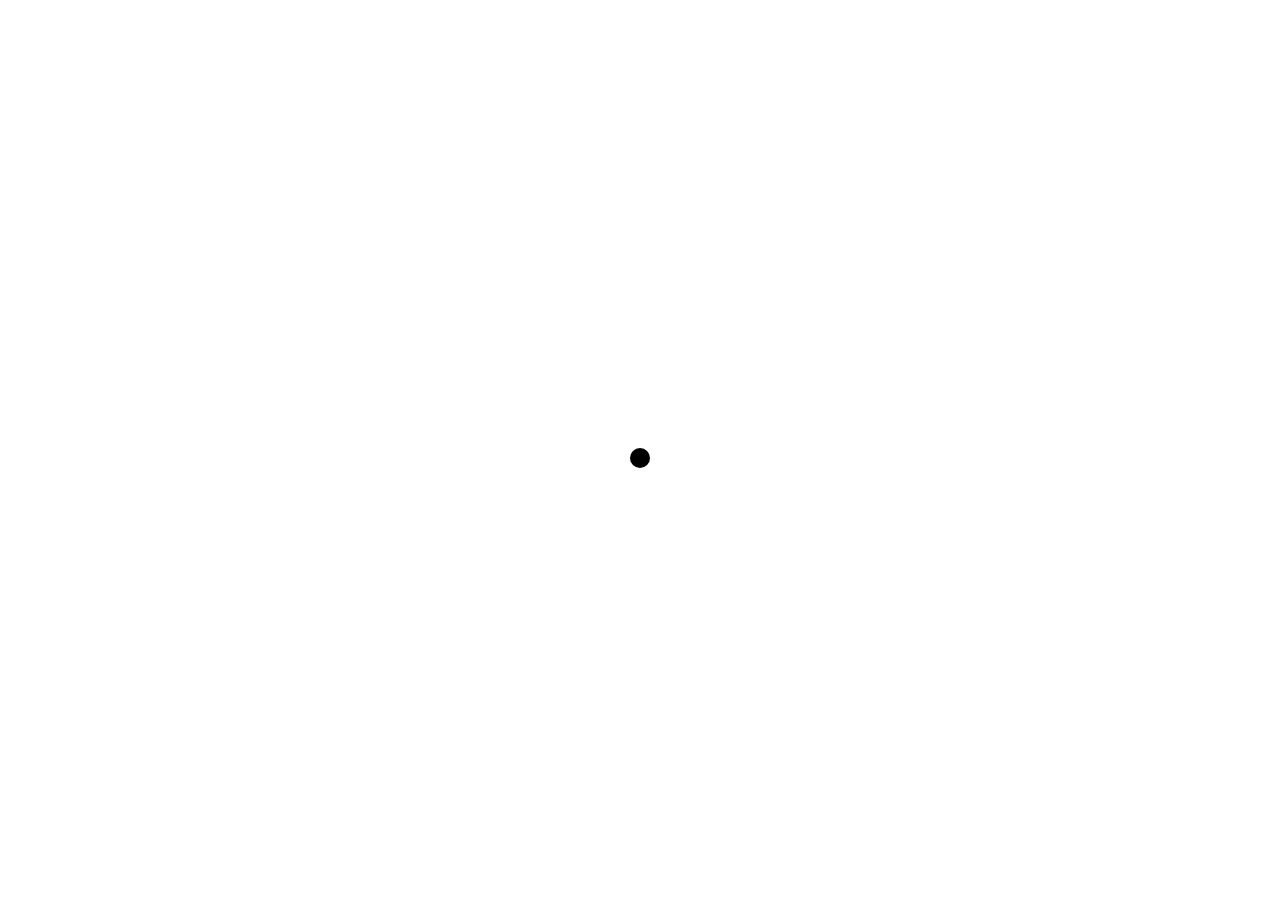
==== two_page/content.html @ 791f83df "two pages size speed working" ====
<!DOCTYPE html>
<html>
<head>
  <title>Flashing Dot</title>
  <link rel="stylesheet" type="text/css" href="style.css">
</head>
<body onload="updater()">
  <div id="content">
    <span class="dot"></span>
  </div>

  <script>
    function updater() {
      setInterval(changeDotSize, 1000);
      setInterval(changeFlashSpeed, 1000);
      setInterval(changeDotColor, 1000);
      setInterval(changeBackgroundColor, 1000);
    }

    function toggleFlash() {
      var dot = document.querySelector('.dot');
      dot.classList.toggle('flash');
    }

    function changeDotSize() {
      var dot = document.querySelector('.dot');
      var sizeInput = localStorage.getItem('size');
      dot.style.width = sizeInput + 'px';
      dot.style.height = sizeInput + 'px';
    }

    function changeFlashSpeed() {
      var dot = document.querySelector('.dot');
      var speedInput = localStorage.getItem('speed');
      dot.style.animationDuration = speedInput + 'ms';
    }

    function changeDotColor() {
      var dot = document.querySelector('.dot');
      var sizeInput = localStorage.getItem('dotColor');
      dot.style.backgroundColor = color;
    }

    function changeBackgroundColor() {
      var body = document.querySelector('body');
      var sizeInput = localStorage.getItem('backColor');
      body.style.backgroundColor = color;
    }
  </script>
</body>
</html>
---- two_page/style.css ----
body {
  overflow: hidden; /* Hide scrollbars */
}

#content {
  display: flex;
  justify-content: center;
  align-items: center;
  height: 100vh;
  margin: 0;
}

#controls {
  display: flex;
  flex-direction: column;
  justify-content: center;
  align-items: center;
  margin: 0;
}

.dot {
  height: 20px;
  width: 20px;
  background-color: black;
  border-radius: 50%;
  display: inline-block;
  animation: blink 1s infinite;
}

.dot.flash {
  animation-play-state: paused;
}

@keyframes blink {
  0% {
    opacity: 1;
  }
  50% {
    opacity: 0.0;
  }
  100% {
    opacity: 1;
  }
}
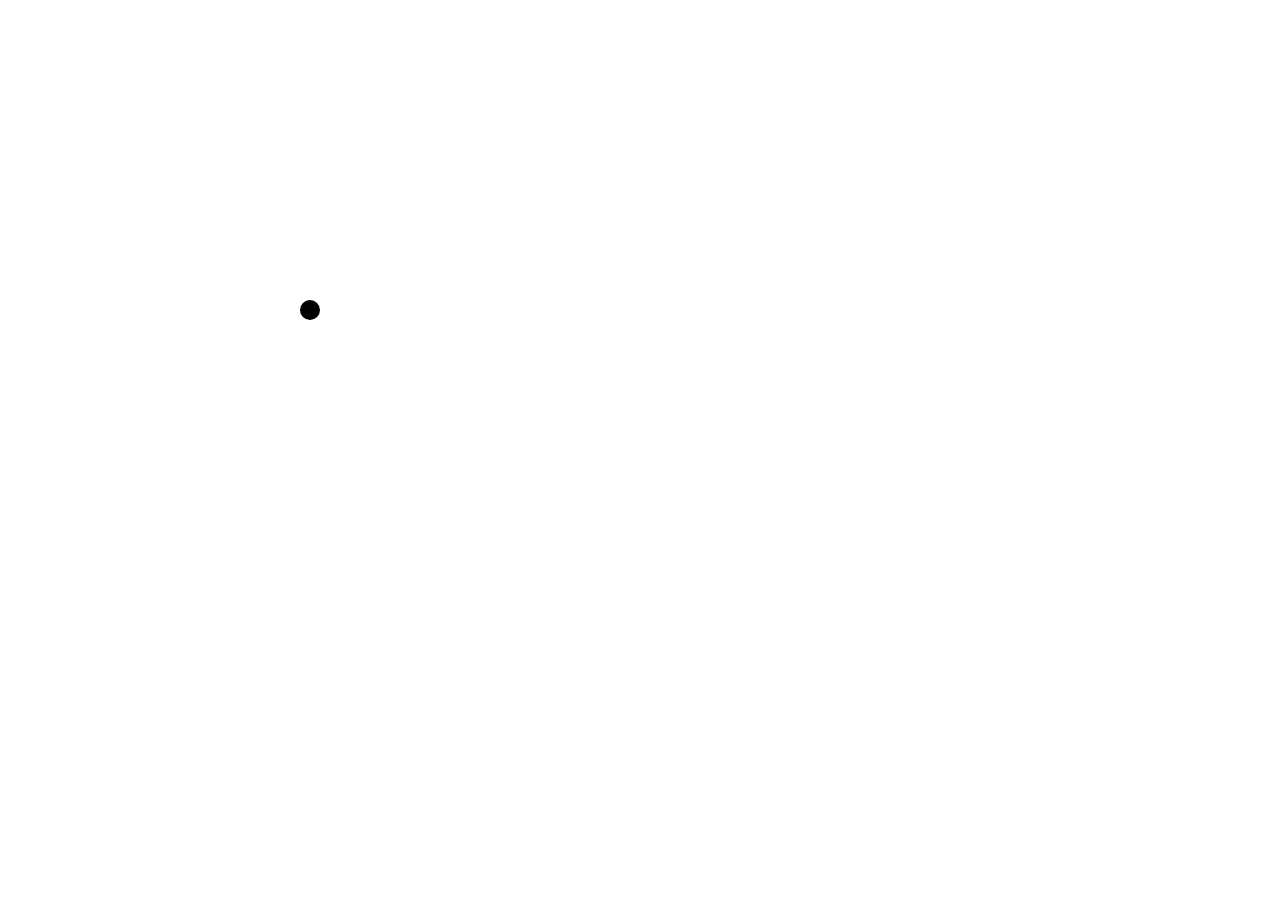
==== commit 77a7e4f5: "toggle flashing mirrored" ====
--- a/two_page/content.html
+++ b/two_page/content.html
@@ -11,15 +11,22 @@
 
   <script>
     function updater() {
-      setInterval(changeDotSize, 1000);
-      setInterval(changeFlashSpeed, 1000);
-      setInterval(changeDotColor, 1000);
-      setInterval(changeBackgroundColor, 1000);
+      setInterval(toggleFlash, 100);
+      setInterval(changeDotSize, 100);
+      setInterval(changeFlashSpeed, 100);
+      setInterval(changeDotColor, 100);
+      setInterval(changeBackgroundColor, 100);
+      setInterval(moveDot, 100);
     }
 
     function toggleFlash() {
       var dot = document.querySelector('.dot');
-      dot.classList.toggle('flash');
+      var flashing = localStorage.getItem('flashing');
+      if (flashing == 0) {
+        dot.classList.remove('flash');
+      } else {
+        dot.classList.add('flash');
+      }
     }
 
     function changeDotSize() {
@@ -37,14 +44,23 @@
 
     function changeDotColor() {
       var dot = document.querySelector('.dot');
-      var sizeInput = localStorage.getItem('dotColor');
+      var color = localStorage.getItem('dotColor');
       dot.style.backgroundColor = color;
     }
 
     function changeBackgroundColor() {
       var body = document.querySelector('body');
-      var sizeInput = localStorage.getItem('backColor');
+      var color = localStorage.getItem('backColor');
       body.style.backgroundColor = color;
+    }
+
+    function moveDot() {
+      var dot = document.querySelector('.dot');
+      var x = localStorage.getItem('x');
+      var y = localStorage.getItem('y');
+      console.log(x);
+      dot.style.left = x + 'px';
+      dot.style.top = y + 'px';
     }
   </script>
 </body>
--- a/two_page/style.css
+++ b/two_page/style.css
@@ -19,6 +19,9 @@
 }
 
 .dot {
+  position: absolute;
+  left: 300px;
+  top: 300px;
   height: 20px;
   width: 20px;
   background-color: black;
